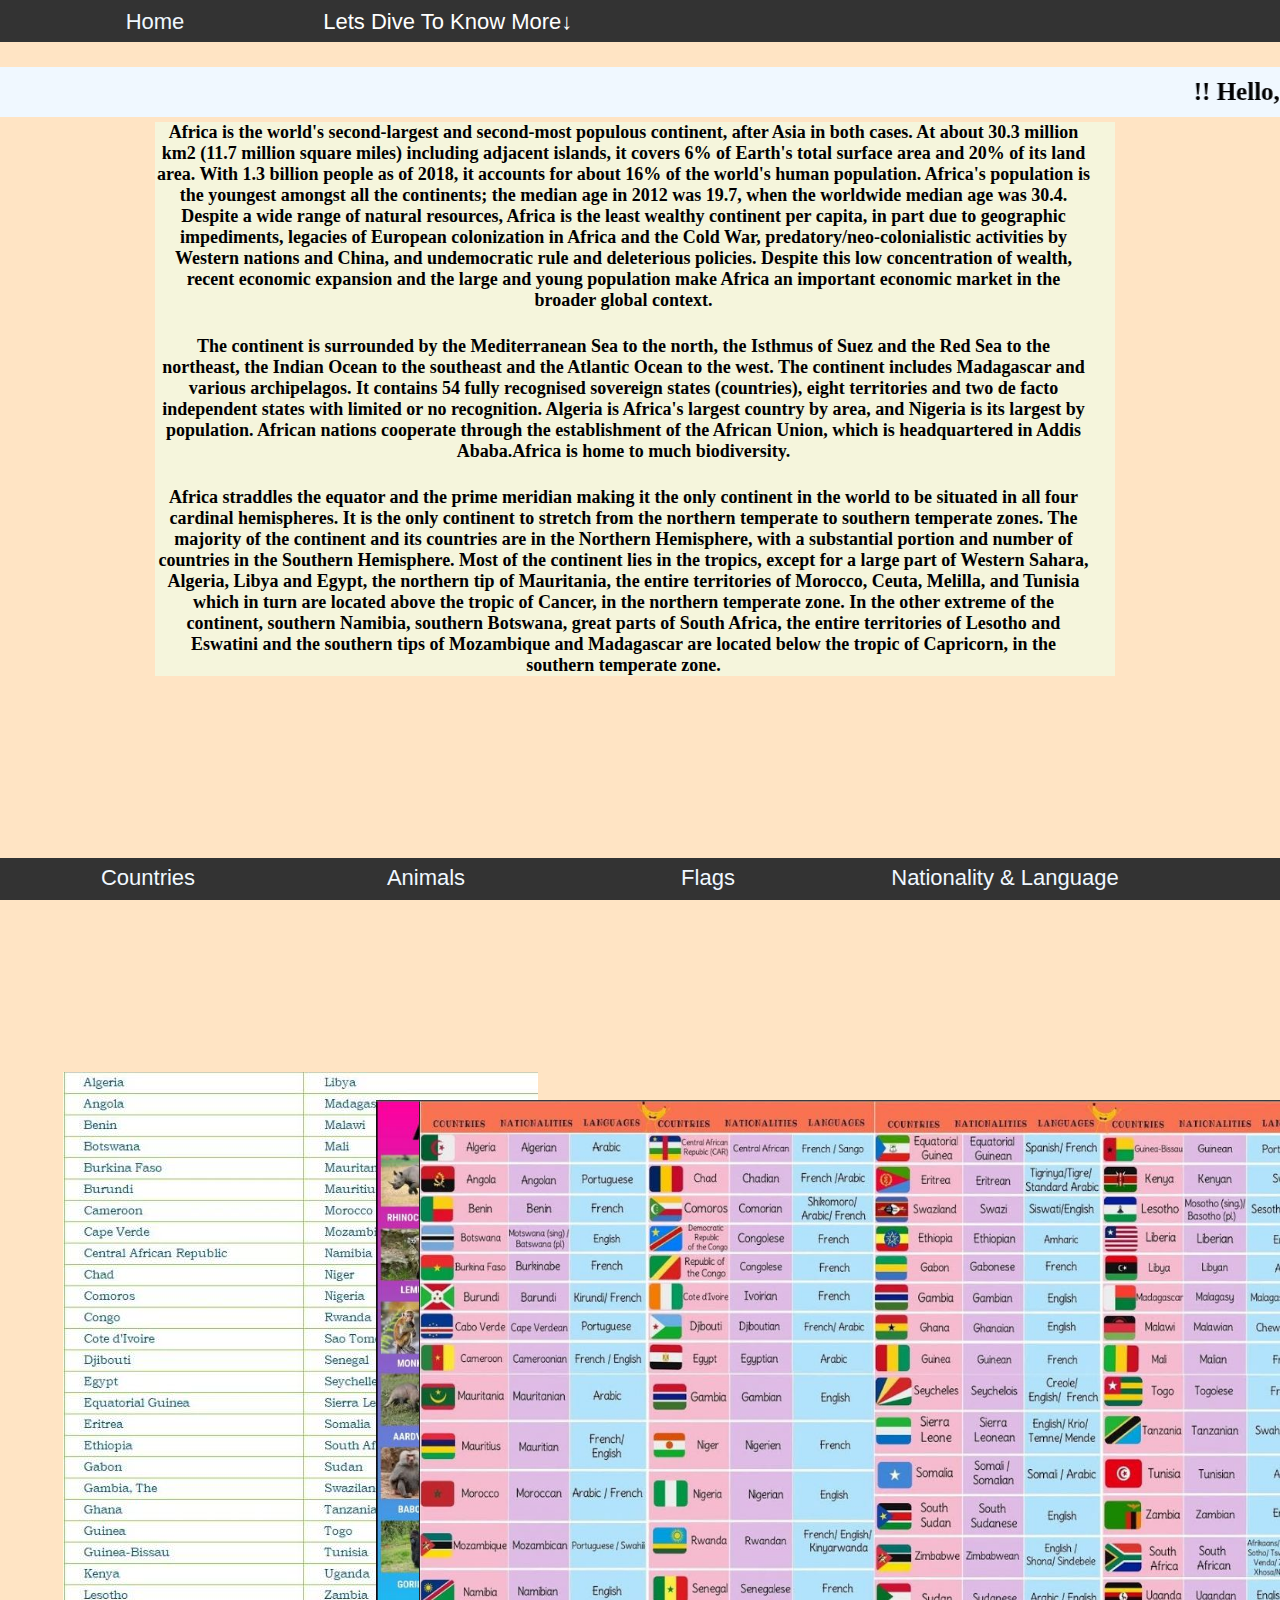
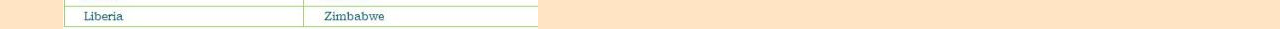
==== africa.html @ 614fa713 "Add files via upload" ====
<!DOCTYPE html>
<html>
<head>
    <title>Document</title>
    <meta name="viewport" content="width=device-width, initial-scale=1">
<link rel="stylesheet" href="asia.css">
</head>
<body bgcolor="bisque">
<header>
    <a href="Index.html" class="homebtn">Home</a>
    <div class="dropdown">
        <button class="dropbtn">Lets Dive To Know More↓</button>
        <div class="dropdown-content"justify="center" >
            <a href="asia.html">Asia</a>
            <a href="africa.html">Africa</a>
            <a href="na.html">North America</a>
            <a href="sa.html">South America</a>
            <a href="antarctica.html">Antarctica</a>
            <a href="europe.html">Europe</a>
            <a href="australia.html">Australia</a>     
        </div>
    </div>
   

</header>
<div class="bgmarquee">
    <marquee direction="left" scrollamount="10">    
        <p class="afhead"> !! Hello, Lets Know About The Continents!!</p>
    </marquee>
    </div>
<div class="info">
<p class="firstpara">Africa is the world's second-largest and second-most populous continent, after Asia in both cases. At about 30.3 million km2 (11.7 million square miles) including adjacent islands, it covers 6% of Earth's total surface area and 20% of its land area. With 1.3 billion people as of 2018, it accounts for about 16% of the world's human population. Africa's population is the youngest amongst all the continents; the median age in 2012 was 19.7, when the worldwide median age was 30.4. Despite a wide range of natural resources, Africa is the least wealthy continent per capita, in part due to geographic impediments, legacies of European colonization in Africa and the Cold War, predatory/neo-colonialistic activities by Western nations and China, and undemocratic rule and deleterious policies. Despite this low concentration of wealth, recent economic expansion and the large and young population make Africa an important economic market in the broader global context.</p>
<p class="secondpara">    
    The continent is surrounded by the Mediterranean Sea to the north, the Isthmus of Suez and the Red Sea to the northeast, the Indian Ocean to the southeast and the Atlantic Ocean to the west. The continent includes Madagascar and various archipelagos. It contains 54 fully recognised sovereign states (countries), eight territories and two de facto independent states with limited or no recognition. Algeria is Africa's largest country by area, and Nigeria is its largest by population. African nations cooperate through the establishment of the African Union, which is headquartered in Addis Ababa.Africa is home to much biodiversity. 
</p>
    <p class="thirdpara">
        Africa straddles the equator and the prime meridian making it the only continent in the world to be situated in all four cardinal hemispheres. It is the only continent to stretch from the northern temperate to southern temperate zones. The majority of the continent and its countries are in the Northern Hemisphere, with a substantial portion and number of countries in the Southern Hemisphere. Most of the continent lies in the tropics, except for a large part of Western Sahara, Algeria, Libya and Egypt, the northern tip of Mauritania, the entire territories of Morocco, Ceuta, Melilla, and Tunisia which in turn are located above the tropic of Cancer, in the northern temperate zone. In the other extreme of the continent, southern Namibia, southern Botswana, great parts of South Africa, the entire territories of Lesotho and Eswatini and the southern tips of Mozambique and Madagascar are located below the tropic of Capricorn, in the southern temperate zone.
    </p>
 </div>
    <script>
        function countries()
        {
          var x= document.getElementById('countriesname');
   
            if(x.style.bottom === "250px") 
            {
           
            x.style.bottom = "-550px";
           } 
           else 
           {
           
           x.style.bottom = "250px";
           }
        }
        function animal(){
            var x= document.getElementById('animalsname');
   
   if(x.style.bottom === "250px") 
   {
  
   x.style.bottom = "-550px";
  } 
  else 
  {
  
  x.style.bottom = "250px";
  } 
        }
        function flags(){
            var x= document.getElementById('flagsname');
   
   if(x.style.bottom === "250px") 
   {
  
   x.style.bottom = "-550px";
  } 
  else 
  {
  
  x.style.bottom = "250px";
  } 
}
  function language(){
    var x= document.getElementById('languagesname');
   
   if(x.style.bottom === "250px") 
   {
  
   x.style.bottom = "-550px";
  } 
  else 
  {
  
  x.style.bottom = "250px";
  } 
  }
        
       </script>
       <div id="countriesname">
      <img src="countries africa.JPG">
       </div>
       <div id="animalsname">
        <img src="animals africa.JPG">
         </div>
         <div id="flagsname">
            <img src="africa flags.JPG">
             </div>
             <div id="languagesname">
                <img src="africa nationality and language.JPG">
                 </div>
    <footer class="footer">
        <button onclick="countries()" class="countries">Countries</button>
        <button onclick="animal()" class="animals">Animals</button>
        <button onclick="flags()" class="flags">Flags</button>
        <button onclick="language()" class="language">Nationality & Language</button>

    </footer>
    </body>
    </html>
---- asia.css ----
*{
    margin: 0;padding: 0;
}
body{overflow: hidden;}
.dropbtn {
    background-color: #333;
    font-family: Arial, Helvetica, sans-serif;;
    color: white;
    font-size: 16px;
    border: none;
    font-size: 22px;
    margin-left: 20px;
    margin-top: 2px;
    width:fit-content;
    height: 100%;
    padding:7px;
  }
  
  .dropdown {
    position: relative;
    display: inline-block;
  }
  
  .dropdown-content {
    display: none;
    position: absolute;
    background-color: #f1f1f1;
    width: 210px;;
    height: 44.46vh;
    box-shadow: 0px 8px 16px 0px rgba(0,0,0,0.2);
    z-index: 1;
    /* margin-top: 7px;   */
font-size: 16px;
font-family: Arial, Helvetica, sans-serif;
padding-bottom: 16px;
font-weight: bolder;
margin-left: 50px;
text-align: center;
  }
  
  .dropdown-content a {
    color: black;
    padding: 12px 16px;
    text-decoration: none;
    display: block;
  }
  
  .dropdown-content a:hover {background-color: #ddd;}
  
  .dropdown:hover .dropdown-content {display: block;
}

  header{
    background-color:#333;
    font-size: 25px;
    color: aliceblue;
    width: 100%;
    height: 42px;
  }
  button:hover{
    /* display: flex; */
    display: inline-flex;
    cursor: pointer;
    background-color: #111;
}
.homebtn{
  text-decoration: none;
    position: relative;
    content:"";
    place-content: center;
    list-style: none;
    display: inline-flex;
    margin-left: 20px;
    align-items: center;
    justify-content: center;
    font-family: Arial, Helvetica, sans-serif;;
    padding: 7px;
    background-color: #333;
    color: aliceblue;
    border: 0px;
    font-size: 22px;
}
 button{
  width: 20%;
}
.homebtn{
  width: 20%;
}
.homebtn:hover{
  display: inline-flex;
  cursor: pointer;
  background-color: #111;
}
.afhead{
    font-size: 25px;
    font-weight: 900;
    margin-top: 11px;
    animation: marquee 10s ease-in infinite;
  }
  @keyframes marquee {
    0%{
      color: black;
    }
    10%{
      color: red;
    }
    20%{
      color: pink;
    }
    30%{
      color: blue;
    }
    40%{
      color: magenta;
    }
    50%{
      color: tomato;
    }
    60%{
      color: greenyellow;
    }
    70%{
      color: green;
    }
    80%{
      color: darkmagenta;
    }
    90%{
      color: gold;
    }
    100%{
      color: black;
    }
  }
.firstpara{
    margin: 25px;
    margin-top: 5px;
    margin-left: 2px;
    font-family: 'Times New Roman', Times, serif;
    font-size: 18px;
    font-weight: bolder;
}
.secondpara{
    margin: 25px;
    margin-left: 2px;
    font-family: 'Times New Roman', Times, serif;
    font-size: 18px;
    font-weight: bolder;
}
.thirdpara{
    margin:25px;
    margin-left: 2px;
    font-family: 'Times New Roman', Times, serif;
    font-size: 18px;
    font-weight: bolder;
}
.fourthpara{
    margin: 25px;
    margin-left: 2px;
    font-family: 'Times New Roman', Times, serif;
    font-size: 18px;
    font-weight: bolder;
}
#countriesname{
    z-index: 110px;
width: 200px;
height: 200px;
background-color: aqua;
position: absolute;
display:flex;
align-items: center;
justify-content: center;
/* bottom: 0; */
left: 200px;
bottom: -550px;
transition: all ease-in 1s;
}
.countries{
    font-family: 'Times New Roman', Times, serif;
    text-decoration: none;
      position: absolute;
      content:"";
      place-content: center;
      list-style: none;
      display: inline-flex;
      margin-left: 20px;
      align-items: center;
      justify-content: center;
      font-family: Arial, Helvetica, sans-serif;;
      padding: 7px;
      background-color: #333;
      color: aliceblue;
      border: 0px;
      font-size: 22px;
  }
  footer{
bottom: 0px;
     background-color:#333;
     font-size: 25px;
     color: aliceblue;
     width: 100%;
     height: 42px;
     position: fixed;
  }
  .animals{
    font-family: 'Times New Roman', Times, serif;
    text-decoration: none;
      position: absolute;
      content:"";
      place-content: center;
      list-style: none;
      display: inline-flex;
      margin-left: 298px;
      align-items: center;
      justify-content: center;
      font-family: Arial, Helvetica, sans-serif;;
      padding: 7px;
      background-color: #333;
      color: aliceblue;
      border: 0px;
      font-size: 22px;
  }
  #animalsname{
    z-index: 110px;
width: 200px;
height: 200px;
background-color: aqua;
position: absolute;
display:flex;
align-items: center;
justify-content: center;
/* bottom: 0; */
left: 200px;
bottom: -550px;
transition: all ease-in 1s;
margin-left: 250px;
}
#flagsname{
    z-index: 110px;
width: 200px;
height: 200px;

position: absolute;
display:flex;
align-items: center;
justify-content: center;
/* bottom: 0; */
left: 200px;
bottom: -550px;
transition: all ease-in 1s;
margin-left: 419px;
}
.flags{
    
        font-family: 'Times New Roman', Times, serif;
        text-decoration: none;
          position: absolute;
          content:"";
          place-content: center;
          list-style: none;
          display: inline-flex;
          margin-left: 580px;
          align-items: center;
          justify-content: center;
          font-family: Arial, Helvetica, sans-serif;;
          padding: 7px;
          background-color: #333;
          color: aliceblue;
          border: 0px;
          font-size: 22px;
    
}
.language{
    
    font-family: 'Times New Roman', Times, serif;
    text-decoration: none;
      position: absolute;
      content:"";
      place-content: center;
      list-style: none;
      display: inline-flex;
      margin-left: 877px;
      align-items: center;
      justify-content: center;
      font-family: Arial, Helvetica, sans-serif;;
      padding: 7px;
      background-color: #333;
      color: aliceblue;
      border: 0px;
      font-size: 22px;

}
#languagesname{
    z-index: 110px;
    width: 200px;
    height: 200px;
    position: absolute;
    display:flex;
    align-items: center;
    justify-content: center;
    /* bottom: 0; */
    left: 200px;
    bottom: -550px;
    transition: all ease-in 1s;
    margin-left: 573px;
}
#languagesname img{
    width: 908px;
}
#countriesname img{
    width: 900px;
}
#animalsname img{
    height: 500px;
}
.info{
width: 75%;
background-color: beige;
text-align: center;
margin-left: 155px;
height: fit-content;
}
.bgmarquee{
  width: 100%;
  height: 50px;
  background-color: aliceblue;
  margin-top: 25px;
}
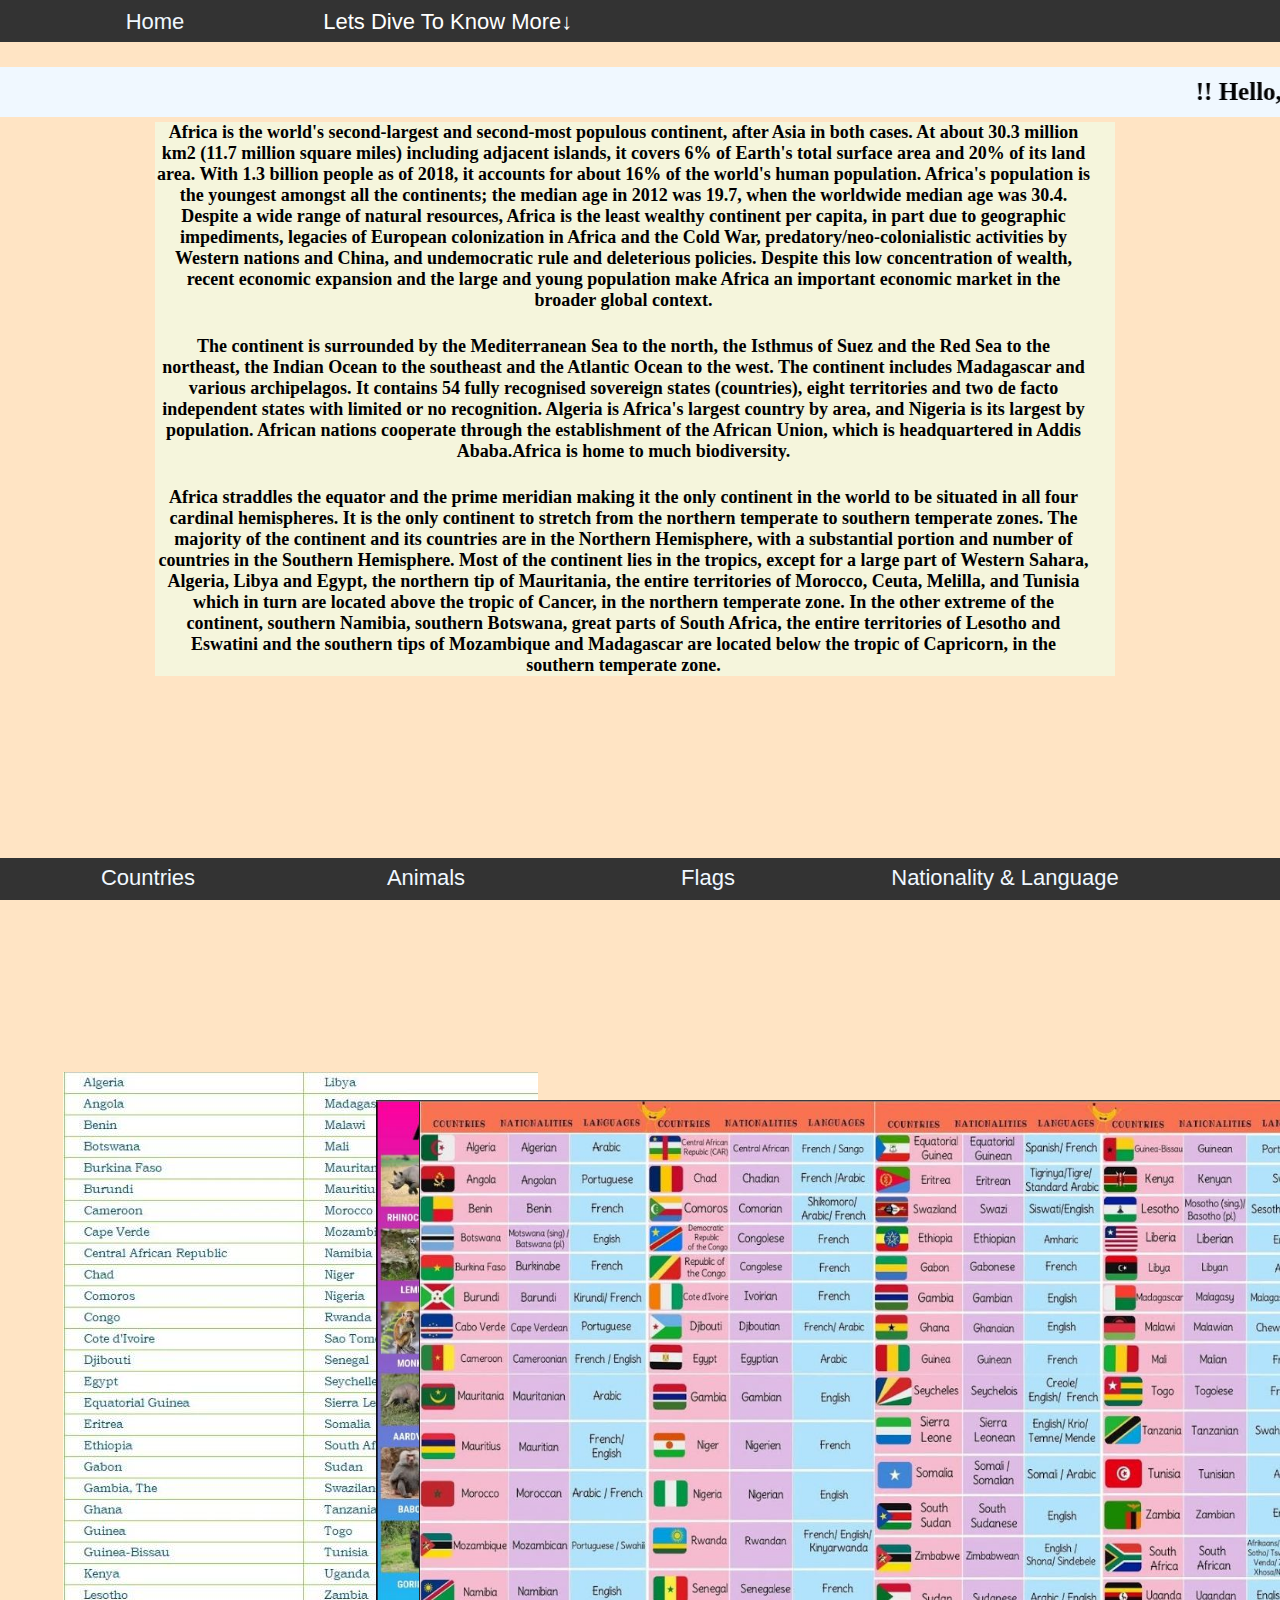
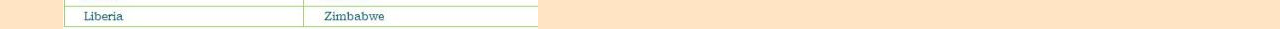
==== commit d0a2ea42: "Update africa.html" ====
--- a/africa.html
+++ b/africa.html
@@ -1,7 +1,7 @@
 <!DOCTYPE html>
 <html>
 <head>
-    <title>Document</title>
+    <title>Africa</title>
     <meta name="viewport" content="width=device-width, initial-scale=1">
 <link rel="stylesheet" href="asia.css">
 </head>
@@ -117,4 +117,4 @@
 
     </footer>
     </body>
-    </html>+    </html>
